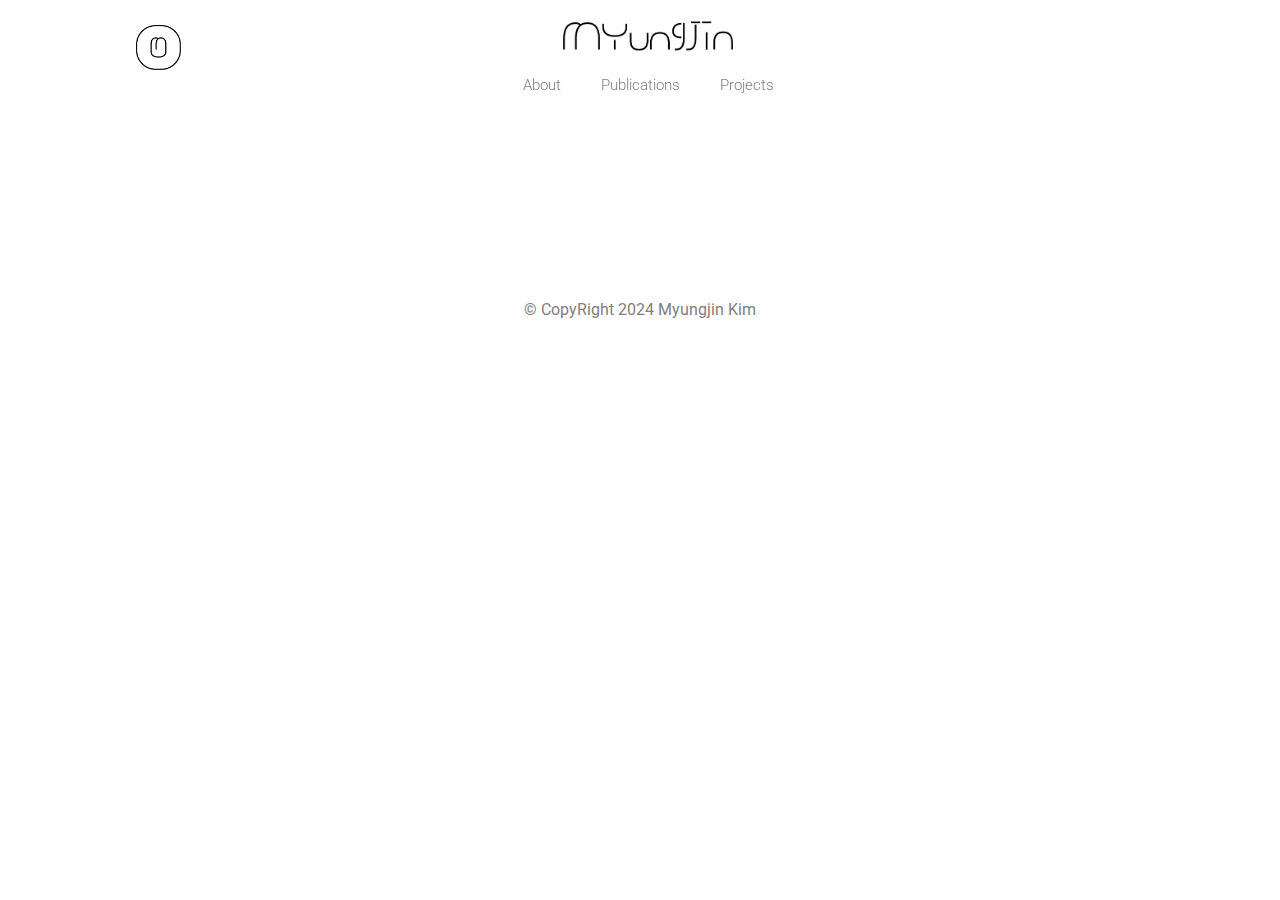
==== index.html @ 6d7b58aa "Add files via upload" ====
<!doctype html><html lang=""><head><meta charset="utf-8"><meta http-equiv="X-UA-Compatible" content="IE=edge"><meta name="viewport" content="width=device-width,initial-scale=1"><link rel="icon" href="/favicon.ico"><title>Myungjin Kim</title><script defer="defer" src="/js/app.42c0e916.js"></script><link href="/css/app.e1e4e54f.css" rel="stylesheet"></head><body><noscript><strong>We're sorry but test doesn't work properly without JavaScript enabled. Please enable it to continue.</strong></noscript><div id="app"></div></body></html>
---- css/app.e1e4e54f.css ----
@import url(https://fonts.googleapis.com/css2?family=Roboto:ital,wght@0,100;0,300;0,400;0,500;0,700;0,900;1,100;1,300;1,400;1,500;1,700;1,900&display=swap);#app{-webkit-font-smoothing:antialiased;-moz-osx-font-smoothing:grayscale}#app,footer{font-family:Roboto,sans-serif}footer{text-align:center;font-size:16px;color:gray;margin:300px 0 50px 0}.menu{top:10%;height:90px;position:relative}.smalllogo{width:45px;height:45px;position:absolute;top:15%;left:10%;right:50%}.smalllogo img{max-width:100%;max-height:100%;padding:0;margin:0}@media screen and (max-width:500px){#smalllogo img{display:none}}.logo{width:170px;height:35px;position:absolute;top:30%;left:50%;right:50%;transform:translate(-50%,-50%)}.logo img{max-width:100%;max-height:100%;padding:0;margin:0}.submenu{position:absolute;bottom:-2%;left:50%;transform:translate(-50%,-50%)}.submenu a{color:#2c3e50;margin:20px;font-size:15px;font-weight:300}.Menulogo,.submenu a{font-family:Roboto,sans-serif}.Menulogo{font-size:24px;margin:25px;height:50px}.hovers:link{color:gray}.hovers:hover{color:#c3d3e0;transition:.3s}[data-aos][data-aos][data-aos-duration="50"],body[data-aos-duration="50"] [data-aos]{transition-duration:50ms}[data-aos][data-aos][data-aos-delay="50"],body[data-aos-delay="50"] [data-aos]{transition-delay:0s}[data-aos][data-aos][data-aos-delay="50"].aos-animate,body[data-aos-delay="50"] [data-aos].aos-animate{transition-delay:50ms}[data-aos][data-aos][data-aos-duration="100"],body[data-aos-duration="100"] [data-aos]{transition-duration:.1s}[data-aos][data-aos][data-aos-delay="100"],body[data-aos-delay="100"] [data-aos]{transition-delay:0s}[data-aos][data-aos][data-aos-delay="100"].aos-animate,body[data-aos-delay="100"] [data-aos].aos-animate{transition-delay:.1s}[data-aos][data-aos][data-aos-duration="150"],body[data-aos-duration="150"] [data-aos]{transition-duration:.15s}[data-aos][data-aos][data-aos-delay="150"],body[data-aos-delay="150"] [data-aos]{transition-delay:0s}[data-aos][data-aos][data-aos-delay="150"].aos-animate,body[data-aos-delay="150"] [data-aos].aos-animate{transition-delay:.15s}[data-aos][data-aos][data-aos-duration="200"],body[data-aos-duration="200"] [data-aos]{transition-duration:.2s}[data-aos][data-aos][data-aos-delay="200"],body[data-aos-delay="200"] [data-aos]{transition-delay:0s}[data-aos][data-aos][data-aos-delay="200"].aos-animate,body[data-aos-delay="200"] [data-aos].aos-animate{transition-delay:.2s}[data-aos][data-aos][data-aos-duration="250"],body[data-aos-duration="250"] [data-aos]{transition-duration:.25s}[data-aos][data-aos][data-aos-delay="250"],body[data-aos-delay="250"] [data-aos]{transition-delay:0s}[data-aos][data-aos][data-aos-delay="250"].aos-animate,body[data-aos-delay="250"] [data-aos].aos-animate{transition-delay:.25s}[data-aos][data-aos][data-aos-duration="300"],body[data-aos-duration="300"] [data-aos]{transition-duration:.3s}[data-aos][data-aos][data-aos-delay="300"],body[data-aos-delay="300"] [data-aos]{transition-delay:0s}[data-aos][data-aos][data-aos-delay="300"].aos-animate,body[data-aos-delay="300"] [data-aos].aos-animate{transition-delay:.3s}[data-aos][data-aos][data-aos-duration="350"],body[data-aos-duration="350"] [data-aos]{transition-duration:.35s}[data-aos][data-aos][data-aos-delay="350"],body[data-aos-delay="350"] [data-aos]{transition-delay:0s}[data-aos][data-aos][data-aos-delay="350"].aos-animate,body[data-aos-delay="350"] [data-aos].aos-animate{transition-delay:.35s}[data-aos][data-aos][data-aos-duration="400"],body[data-aos-duration="400"] [data-aos]{transition-duration:.4s}[data-aos][data-aos][data-aos-delay="400"],body[data-aos-delay="400"] [data-aos]{transition-delay:0s}[data-aos][data-aos][data-aos-delay="400"].aos-animate,body[data-aos-delay="400"] [data-aos].aos-animate{transition-delay:.4s}[data-aos][data-aos][data-aos-duration="450"],body[data-aos-duration="450"] [data-aos]{transition-duration:.45s}[data-aos][data-aos][data-aos-delay="450"],body[data-aos-delay="450"] [data-aos]{transition-delay:0s}[data-aos][data-aos][data-aos-delay="450"].aos-animate,body[data-aos-delay="450"] [data-aos].aos-animate{transition-delay:.45s}[data-aos][data-aos][data-aos-duration="500"],body[data-aos-duration="500"] [data-aos]{transition-duration:.5s}[data-aos][data-aos][data-aos-delay="500"],body[data-aos-delay="500"] [data-aos]{transition-delay:0s}[data-aos][data-aos][data-aos-delay="500"].aos-animate,body[data-aos-delay="500"] [data-aos].aos-animate{transition-delay:.5s}[data-aos][data-aos][data-aos-duration="550"],body[data-aos-duration="550"] [data-aos]{transition-duration:.55s}[data-aos][data-aos][data-aos-delay="550"],body[data-aos-delay="550"] [data-aos]{transition-delay:0s}[data-aos][data-aos][data-aos-delay="550"].aos-animate,body[data-aos-delay="550"] [data-aos].aos-animate{transition-delay:.55s}[data-aos][data-aos][data-aos-duration="600"],body[data-aos-duration="600"] [data-aos]{transition-duration:.6s}[data-aos][data-aos][data-aos-delay="600"],body[data-aos-delay="600"] [data-aos]{transition-delay:0s}[data-aos][data-aos][data-aos-delay="600"].aos-animate,body[data-aos-delay="600"] [data-aos].aos-animate{transition-delay:.6s}[data-aos][data-aos][data-aos-duration="650"],body[data-aos-duration="650"] [data-aos]{transition-duration:.65s}[data-aos][data-aos][data-aos-delay="650"],body[data-aos-delay="650"] [data-aos]{transition-delay:0s}[data-aos][data-aos][data-aos-delay="650"].aos-animate,body[data-aos-delay="650"] [data-aos].aos-animate{transition-delay:.65s}[data-aos][data-aos][data-aos-duration="700"],body[data-aos-duration="700"] [data-aos]{transition-duration:.7s}[data-aos][data-aos][data-aos-delay="700"],body[data-aos-delay="700"] [data-aos]{transition-delay:0s}[data-aos][data-aos][data-aos-delay="700"].aos-animate,body[data-aos-delay="700"] [data-aos].aos-animate{transition-delay:.7s}[data-aos][data-aos][data-aos-duration="750"],body[data-aos-duration="750"] [data-aos]{transition-duration:.75s}[data-aos][data-aos][data-aos-delay="750"],body[data-aos-delay="750"] [data-aos]{transition-delay:0s}[data-aos][data-aos][data-aos-delay="750"].aos-animate,body[data-aos-delay="750"] [data-aos].aos-animate{transition-delay:.75s}[data-aos][data-aos][data-aos-duration="800"],body[data-aos-duration="800"] [data-aos]{transition-duration:.8s}[data-aos][data-aos][data-aos-delay="800"],body[data-aos-delay="800"] [data-aos]{transition-delay:0s}[data-aos][data-aos][data-aos-delay="800"].aos-animate,body[data-aos-delay="800"] [data-aos].aos-animate{transition-delay:.8s}[data-aos][data-aos][data-aos-duration="850"],body[data-aos-duration="850"] [data-aos]{transition-duration:.85s}[data-aos][data-aos][data-aos-delay="850"],body[data-aos-delay="850"] [data-aos]{transition-delay:0s}[data-aos][data-aos][data-aos-delay="850"].aos-animate,body[data-aos-delay="850"] [data-aos].aos-animate{transition-delay:.85s}[data-aos][data-aos][data-aos-duration="900"],body[data-aos-duration="900"] [data-aos]{transition-duration:.9s}[data-aos][data-aos][data-aos-delay="900"],body[data-aos-delay="900"] [data-aos]{transition-delay:0s}[data-aos][data-aos][data-aos-delay="900"].aos-animate,body[data-aos-delay="900"] [data-aos].aos-animate{transition-delay:.9s}[data-aos][data-aos][data-aos-duration="950"],body[data-aos-duration="950"] [data-aos]{transition-duration:.95s}[data-aos][data-aos][data-aos-delay="950"],body[data-aos-delay="950"] [data-aos]{transition-delay:0s}[data-aos][data-aos][data-aos-delay="950"].aos-animate,body[data-aos-delay="950"] [data-aos].aos-animate{transition-delay:.95s}[data-aos][data-aos][data-aos-duration="1000"],body[data-aos-duration="1000"] [data-aos]{transition-duration:1s}[data-aos][data-aos][data-aos-delay="1000"],body[data-aos-delay="1000"] [data-aos]{transition-delay:0s}[data-aos][data-aos][data-aos-delay="1000"].aos-animate,body[data-aos-delay="1000"] [data-aos].aos-animate{transition-delay:1s}[data-aos][data-aos][data-aos-duration="1050"],body[data-aos-duration="1050"] [data-aos]{transition-duration:1.05s}[data-aos][data-aos][data-aos-delay="1050"],body[data-aos-delay="1050"] [data-aos]{transition-delay:0s}[data-aos][data-aos][data-aos-delay="1050"].aos-animate,body[data-aos-delay="1050"] [data-aos].aos-animate{transition-delay:1.05s}[data-aos][data-aos][data-aos-duration="1100"],body[data-aos-duration="1100"] [data-aos]{transition-duration:1.1s}[data-aos][data-aos][data-aos-delay="1100"],body[data-aos-delay="1100"] [data-aos]{transition-delay:0s}[data-aos][data-aos][data-aos-delay="1100"].aos-animate,body[data-aos-delay="1100"] [data-aos].aos-animate{transition-delay:1.1s}[data-aos][data-aos][data-aos-duration="1150"],body[data-aos-duration="1150"] [data-aos]{transition-duration:1.15s}[data-aos][data-aos][data-aos-delay="1150"],body[data-aos-delay="1150"] [data-aos]{transition-delay:0s}[data-aos][data-aos][data-aos-delay="1150"].aos-animate,body[data-aos-delay="1150"] [data-aos].aos-animate{transition-delay:1.15s}[data-aos][data-aos][data-aos-duration="1200"],body[data-aos-duration="1200"] [data-aos]{transition-duration:1.2s}[data-aos][data-aos][data-aos-delay="1200"],body[data-aos-delay="1200"] [data-aos]{transition-delay:0s}[data-aos][data-aos][data-aos-delay="1200"].aos-animate,body[data-aos-delay="1200"] [data-aos].aos-animate{transition-delay:1.2s}[data-aos][data-aos][data-aos-duration="1250"],body[data-aos-duration="1250"] [data-aos]{transition-duration:1.25s}[data-aos][data-aos][data-aos-delay="1250"],body[data-aos-delay="1250"] [data-aos]{transition-delay:0s}[data-aos][data-aos][data-aos-delay="1250"].aos-animate,body[data-aos-delay="1250"] [data-aos].aos-animate{transition-delay:1.25s}[data-aos][data-aos][data-aos-duration="1300"],body[data-aos-duration="1300"] [data-aos]{transition-duration:1.3s}[data-aos][data-aos][data-aos-delay="1300"],body[data-aos-delay="1300"] [data-aos]{transition-delay:0s}[data-aos][data-aos][data-aos-delay="1300"].aos-animate,body[data-aos-delay="1300"] [data-aos].aos-animate{transition-delay:1.3s}[data-aos][data-aos][data-aos-duration="1350"],body[data-aos-duration="1350"] [data-aos]{transition-duration:1.35s}[data-aos][data-aos][data-aos-delay="1350"],body[data-aos-delay="1350"] [data-aos]{transition-delay:0s}[data-aos][data-aos][data-aos-delay="1350"].aos-animate,body[data-aos-delay="1350"] [data-aos].aos-animate{transition-delay:1.35s}[data-aos][data-aos][data-aos-duration="1400"],body[data-aos-duration="1400"] [data-aos]{transition-duration:1.4s}[data-aos][data-aos][data-aos-delay="1400"],body[data-aos-delay="1400"] [data-aos]{transition-delay:0s}[data-aos][data-aos][data-aos-delay="1400"].aos-animate,body[data-aos-delay="1400"] [data-aos].aos-animate{transition-delay:1.4s}[data-aos][data-aos][data-aos-duration="1450"],body[data-aos-duration="1450"] [data-aos]{transition-duration:1.45s}[data-aos][data-aos][data-aos-delay="1450"],body[data-aos-delay="1450"] [data-aos]{transition-delay:0s}[data-aos][data-aos][data-aos-delay="1450"].aos-animate,body[data-aos-delay="1450"] [data-aos].aos-animate{transition-delay:1.45s}[data-aos][data-aos][data-aos-duration="1500"],body[data-aos-duration="1500"] [data-aos]{transition-duration:1.5s}[data-aos][data-aos][data-aos-delay="1500"],body[data-aos-delay="1500"] [data-aos]{transition-delay:0s}[data-aos][data-aos][data-aos-delay="1500"].aos-animate,body[data-aos-delay="1500"] [data-aos].aos-animate{transition-delay:1.5s}[data-aos][data-aos][data-aos-duration="1550"],body[data-aos-duration="1550"] [data-aos]{transition-duration:1.55s}[data-aos][data-aos][data-aos-delay="1550"],body[data-aos-delay="1550"] [data-aos]{transition-delay:0s}[data-aos][data-aos][data-aos-delay="1550"].aos-animate,body[data-aos-delay="1550"] [data-aos].aos-animate{transition-delay:1.55s}[data-aos][data-aos][data-aos-duration="1600"],body[data-aos-duration="1600"] [data-aos]{transition-duration:1.6s}[data-aos][data-aos][data-aos-delay="1600"],body[data-aos-delay="1600"] [data-aos]{transition-delay:0s}[data-aos][data-aos][data-aos-delay="1600"].aos-animate,body[data-aos-delay="1600"] [data-aos].aos-animate{transition-delay:1.6s}[data-aos][data-aos][data-aos-duration="1650"],body[data-aos-duration="1650"] [data-aos]{transition-duration:1.65s}[data-aos][data-aos][data-aos-delay="1650"],body[data-aos-delay="1650"] [data-aos]{transition-delay:0s}[data-aos][data-aos][data-aos-delay="1650"].aos-animate,body[data-aos-delay="1650"] [data-aos].aos-animate{transition-delay:1.65s}[data-aos][data-aos][data-aos-duration="1700"],body[data-aos-duration="1700"] [data-aos]{transition-duration:1.7s}[data-aos][data-aos][data-aos-delay="1700"],body[data-aos-delay="1700"] [data-aos]{transition-delay:0s}[data-aos][data-aos][data-aos-delay="1700"].aos-animate,body[data-aos-delay="1700"] [data-aos].aos-animate{transition-delay:1.7s}[data-aos][data-aos][data-aos-duration="1750"],body[data-aos-duration="1750"] [data-aos]{transition-duration:1.75s}[data-aos][data-aos][data-aos-delay="1750"],body[data-aos-delay="1750"] [data-aos]{transition-delay:0s}[data-aos][data-aos][data-aos-delay="1750"].aos-animate,body[data-aos-delay="1750"] [data-aos].aos-animate{transition-delay:1.75s}[data-aos][data-aos][data-aos-duration="1800"],body[data-aos-duration="1800"] [data-aos]{transition-duration:1.8s}[data-aos][data-aos][data-aos-delay="1800"],body[data-aos-delay="1800"] [data-aos]{transition-delay:0s}[data-aos][data-aos][data-aos-delay="1800"].aos-animate,body[data-aos-delay="1800"] [data-aos].aos-animate{transition-delay:1.8s}[data-aos][data-aos][data-aos-duration="1850"],body[data-aos-duration="1850"] [data-aos]{transition-duration:1.85s}[data-aos][data-aos][data-aos-delay="1850"],body[data-aos-delay="1850"] [data-aos]{transition-delay:0s}[data-aos][data-aos][data-aos-delay="1850"].aos-animate,body[data-aos-delay="1850"] [data-aos].aos-animate{transition-delay:1.85s}[data-aos][data-aos][data-aos-duration="1900"],body[data-aos-duration="1900"] [data-aos]{transition-duration:1.9s}[data-aos][data-aos][data-aos-delay="1900"],body[data-aos-delay="1900"] [data-aos]{transition-delay:0s}[data-aos][data-aos][data-aos-delay="1900"].aos-animate,body[data-aos-delay="1900"] [data-aos].aos-animate{transition-delay:1.9s}[data-aos][data-aos][data-aos-duration="1950"],body[data-aos-duration="1950"] [data-aos]{transition-duration:1.95s}[data-aos][data-aos][data-aos-delay="1950"],body[data-aos-delay="1950"] [data-aos]{transition-delay:0s}[data-aos][data-aos][data-aos-delay="1950"].aos-animate,body[data-aos-delay="1950"] [data-aos].aos-animate{transition-delay:1.95s}[data-aos][data-aos][data-aos-duration="2000"],body[data-aos-duration="2000"] [data-aos]{transition-duration:2s}[data-aos][data-aos][data-aos-delay="2000"],body[data-aos-delay="2000"] [data-aos]{transition-delay:0s}[data-aos][data-aos][data-aos-delay="2000"].aos-animate,body[data-aos-delay="2000"] [data-aos].aos-animate{transition-delay:2s}[data-aos][data-aos][data-aos-duration="2050"],body[data-aos-duration="2050"] [data-aos]{transition-duration:2.05s}[data-aos][data-aos][data-aos-delay="2050"],body[data-aos-delay="2050"] [data-aos]{transition-delay:0s}[data-aos][data-aos][data-aos-delay="2050"].aos-animate,body[data-aos-delay="2050"] [data-aos].aos-animate{transition-delay:2.05s}[data-aos][data-aos][data-aos-duration="2100"],body[data-aos-duration="2100"] [data-aos]{transition-duration:2.1s}[data-aos][data-aos][data-aos-delay="2100"],body[data-aos-delay="2100"] [data-aos]{transition-delay:0s}[data-aos][data-aos][data-aos-delay="2100"].aos-animate,body[data-aos-delay="2100"] [data-aos].aos-animate{transition-delay:2.1s}[data-aos][data-aos][data-aos-duration="2150"],body[data-aos-duration="2150"] [data-aos]{transition-duration:2.15s}[data-aos][data-aos][data-aos-delay="2150"],body[data-aos-delay="2150"] [data-aos]{transition-delay:0s}[data-aos][data-aos][data-aos-delay="2150"].aos-animate,body[data-aos-delay="2150"] [data-aos].aos-animate{transition-delay:2.15s}[data-aos][data-aos][data-aos-duration="2200"],body[data-aos-duration="2200"] [data-aos]{transition-duration:2.2s}[data-aos][data-aos][data-aos-delay="2200"],body[data-aos-delay="2200"] [data-aos]{transition-delay:0s}[data-aos][data-aos][data-aos-delay="2200"].aos-animate,body[data-aos-delay="2200"] [data-aos].aos-animate{transition-delay:2.2s}[data-aos][data-aos][data-aos-duration="2250"],body[data-aos-duration="2250"] [data-aos]{transition-duration:2.25s}[data-aos][data-aos][data-aos-delay="2250"],body[data-aos-delay="2250"] [data-aos]{transition-delay:0s}[data-aos][data-aos][data-aos-delay="2250"].aos-animate,body[data-aos-delay="2250"] [data-aos].aos-animate{transition-delay:2.25s}[data-aos][data-aos][data-aos-duration="2300"],body[data-aos-duration="2300"] [data-aos]{transition-duration:2.3s}[data-aos][data-aos][data-aos-delay="2300"],body[data-aos-delay="2300"] [data-aos]{transition-delay:0s}[data-aos][data-aos][data-aos-delay="2300"].aos-animate,body[data-aos-delay="2300"] [data-aos].aos-animate{transition-delay:2.3s}[data-aos][data-aos][data-aos-duration="2350"],body[data-aos-duration="2350"] [data-aos]{transition-duration:2.35s}[data-aos][data-aos][data-aos-delay="2350"],body[data-aos-delay="2350"] [data-aos]{transition-delay:0s}[data-aos][data-aos][data-aos-delay="2350"].aos-animate,body[data-aos-delay="2350"] [data-aos].aos-animate{transition-delay:2.35s}[data-aos][data-aos][data-aos-duration="2400"],body[data-aos-duration="2400"] [data-aos]{transition-duration:2.4s}[data-aos][data-aos][data-aos-delay="2400"],body[data-aos-delay="2400"] [data-aos]{transition-delay:0s}[data-aos][data-aos][data-aos-delay="2400"].aos-animate,body[data-aos-delay="2400"] [data-aos].aos-animate{transition-delay:2.4s}[data-aos][data-aos][data-aos-duration="2450"],body[data-aos-duration="2450"] [data-aos]{transition-duration:2.45s}[data-aos][data-aos][data-aos-delay="2450"],body[data-aos-delay="2450"] [data-aos]{transition-delay:0s}[data-aos][data-aos][data-aos-delay="2450"].aos-animate,body[data-aos-delay="2450"] [data-aos].aos-animate{transition-delay:2.45s}[data-aos][data-aos][data-aos-duration="2500"],body[data-aos-duration="2500"] [data-aos]{transition-duration:2.5s}[data-aos][data-aos][data-aos-delay="2500"],body[data-aos-delay="2500"] [data-aos]{transition-delay:0s}[data-aos][data-aos][data-aos-delay="2500"].aos-animate,body[data-aos-delay="2500"] [data-aos].aos-animate{transition-delay:2.5s}[data-aos][data-aos][data-aos-duration="2550"],body[data-aos-duration="2550"] [data-aos]{transition-duration:2.55s}[data-aos][data-aos][data-aos-delay="2550"],body[data-aos-delay="2550"] [data-aos]{transition-delay:0s}[data-aos][data-aos][data-aos-delay="2550"].aos-animate,body[data-aos-delay="2550"] [data-aos].aos-animate{transition-delay:2.55s}[data-aos][data-aos][data-aos-duration="2600"],body[data-aos-duration="2600"] [data-aos]{transition-duration:2.6s}[data-aos][data-aos][data-aos-delay="2600"],body[data-aos-delay="2600"] [data-aos]{transition-delay:0s}[data-aos][data-aos][data-aos-delay="2600"].aos-animate,body[data-aos-delay="2600"] [data-aos].aos-animate{transition-delay:2.6s}[data-aos][data-aos][data-aos-duration="2650"],body[data-aos-duration="2650"] [data-aos]{transition-duration:2.65s}[data-aos][data-aos][data-aos-delay="2650"],body[data-aos-delay="2650"] [data-aos]{transition-delay:0s}[data-aos][data-aos][data-aos-delay="2650"].aos-animate,body[data-aos-delay="2650"] [data-aos].aos-animate{transition-delay:2.65s}[data-aos][data-aos][data-aos-duration="2700"],body[data-aos-duration="2700"] [data-aos]{transition-duration:2.7s}[data-aos][data-aos][data-aos-delay="2700"],body[data-aos-delay="2700"] [data-aos]{transition-delay:0s}[data-aos][data-aos][data-aos-delay="2700"].aos-animate,body[data-aos-delay="2700"] [data-aos].aos-animate{transition-delay:2.7s}[data-aos][data-aos][data-aos-duration="2750"],body[data-aos-duration="2750"] [data-aos]{transition-duration:2.75s}[data-aos][data-aos][data-aos-delay="2750"],body[data-aos-delay="2750"] [data-aos]{transition-delay:0s}[data-aos][data-aos][data-aos-delay="2750"].aos-animate,body[data-aos-delay="2750"] [data-aos].aos-animate{transition-delay:2.75s}[data-aos][data-aos][data-aos-duration="2800"],body[data-aos-duration="2800"] [data-aos]{transition-duration:2.8s}[data-aos][data-aos][data-aos-delay="2800"],body[data-aos-delay="2800"] [data-aos]{transition-delay:0s}[data-aos][data-aos][data-aos-delay="2800"].aos-animate,body[data-aos-delay="2800"] [data-aos].aos-animate{transition-delay:2.8s}[data-aos][data-aos][data-aos-duration="2850"],body[data-aos-duration="2850"] [data-aos]{transition-duration:2.85s}[data-aos][data-aos][data-aos-delay="2850"],body[data-aos-delay="2850"] [data-aos]{transition-delay:0s}[data-aos][data-aos][data-aos-delay="2850"].aos-animate,body[data-aos-delay="2850"] [data-aos].aos-animate{transition-delay:2.85s}[data-aos][data-aos][data-aos-duration="2900"],body[data-aos-duration="2900"] [data-aos]{transition-duration:2.9s}[data-aos][data-aos][data-aos-delay="2900"],body[data-aos-delay="2900"] [data-aos]{transition-delay:0s}[data-aos][data-aos][data-aos-delay="2900"].aos-animate,body[data-aos-delay="2900"] [data-aos].aos-animate{transition-delay:2.9s}[data-aos][data-aos][data-aos-duration="2950"],body[data-aos-duration="2950"] [data-aos]{transition-duration:2.95s}[data-aos][data-aos][data-aos-delay="2950"],body[data-aos-delay="2950"] [data-aos]{transition-delay:0s}[data-aos][data-aos][data-aos-delay="2950"].aos-animate,body[data-aos-delay="2950"] [data-aos].aos-animate{transition-delay:2.95s}[data-aos][data-aos][data-aos-duration="3000"],body[data-aos-duration="3000"] [data-aos]{transition-duration:3s}[data-aos][data-aos][data-aos-delay="3000"],body[data-aos-delay="3000"] [data-aos]{transition-delay:0s}[data-aos][data-aos][data-aos-delay="3000"].aos-animate,body[data-aos-delay="3000"] [data-aos].aos-animate{transition-delay:3s}[data-aos]{pointer-events:none}[data-aos].aos-animate{pointer-events:auto}[data-aos][data-aos][data-aos-easing=linear],body[data-aos-easing=linear] [data-aos]{transition-timing-function:cubic-bezier(.25,.25,.75,.75)}[data-aos][data-aos][data-aos-easing=ease],body[data-aos-easing=ease] [data-aos]{transition-timing-function:ease}[data-aos][data-aos][data-aos-easing=ease-in],body[data-aos-easing=ease-in] [data-aos]{transition-timing-function:ease-in}[data-aos][data-aos][data-aos-easing=ease-out],body[data-aos-easing=ease-out] [data-aos]{transition-timing-function:ease-out}[data-aos][data-aos][data-aos-easing=ease-in-out],body[data-aos-easing=ease-in-out] [data-aos]{transition-timing-function:ease-in-out}[data-aos][data-aos][data-aos-easing=ease-in-back],body[data-aos-easing=ease-in-back] [data-aos]{transition-timing-function:cubic-bezier(.6,-.28,.735,.045)}[data-aos][data-aos][data-aos-easing=ease-out-back],body[data-aos-easing=ease-out-back] [data-aos]{transition-timing-function:cubic-bezier(.175,.885,.32,1.275)}[data-aos][data-aos][data-aos-easing=ease-in-out-back],body[data-aos-easing=ease-in-out-back] [data-aos]{transition-timing-function:cubic-bezier(.68,-.55,.265,1.55)}[data-aos][data-aos][data-aos-easing=ease-in-sine],body[data-aos-easing=ease-in-sine] [data-aos]{transition-timing-function:cubic-bezier(.47,0,.745,.715)}[data-aos][data-aos][data-aos-easing=ease-out-sine],body[data-aos-easing=ease-out-sine] [data-aos]{transition-timing-function:cubic-bezier(.39,.575,.565,1)}[data-aos][data-aos][data-aos-easing=ease-in-out-sine],body[data-aos-easing=ease-in-out-sine] [data-aos]{transition-timing-function:cubic-bezier(.445,.05,.55,.95)}[data-aos][data-aos][data-aos-easing=ease-in-quad],body[data-aos-easing=ease-in-quad] [data-aos]{transition-timing-function:cubic-bezier(.55,.085,.68,.53)}[data-aos][data-aos][data-aos-easing=ease-out-quad],body[data-aos-easing=ease-out-quad] [data-aos]{transition-timing-function:cubic-bezier(.25,.46,.45,.94)}[data-aos][data-aos][data-aos-easing=ease-in-out-quad],body[data-aos-easing=ease-in-out-quad] [data-aos]{transition-timing-function:cubic-bezier(.455,.03,.515,.955)}[data-aos][data-aos][data-aos-easing=ease-in-cubic],body[data-aos-easing=ease-in-cubic] [data-aos]{transition-timing-function:cubic-bezier(.55,.085,.68,.53)}[data-aos][data-aos][data-aos-easing=ease-out-cubic],body[data-aos-easing=ease-out-cubic] [data-aos]{transition-timing-function:cubic-bezier(.25,.46,.45,.94)}[data-aos][data-aos][data-aos-easing=ease-in-out-cubic],body[data-aos-easing=ease-in-out-cubic] [data-aos]{transition-timing-function:cubic-bezier(.455,.03,.515,.955)}[data-aos][data-aos][data-aos-easing=ease-in-quart],body[data-aos-easing=ease-in-quart] [data-aos]{transition-timing-function:cubic-bezier(.55,.085,.68,.53)}[data-aos][data-aos][data-aos-easing=ease-out-quart],body[data-aos-easing=ease-out-quart] [data-aos]{transition-timing-function:cubic-bezier(.25,.46,.45,.94)}[data-aos][data-aos][data-aos-easing=ease-in-out-quart],body[data-aos-easing=ease-in-out-quart] [data-aos]{transition-timing-function:cubic-bezier(.455,.03,.515,.955)}@media screen{html:not(.no-js) [data-aos^=fade][data-aos^=fade]{opacity:0;transition-property:opacity,transform}html:not(.no-js) [data-aos^=fade][data-aos^=fade].aos-animate{opacity:1;transform:none}html:not(.no-js) [data-aos=fade-up]{transform:translate3d(0,100px,0)}html:not(.no-js) [data-aos=fade-down]{transform:translate3d(0,-100px,0)}html:not(.no-js) [data-aos=fade-right]{transform:translate3d(-100px,0,0)}html:not(.no-js) [data-aos=fade-left]{transform:translate3d(100px,0,0)}html:not(.no-js) [data-aos=fade-up-right]{transform:translate3d(-100px,100px,0)}html:not(.no-js) [data-aos=fade-up-left]{transform:translate3d(100px,100px,0)}html:not(.no-js) [data-aos=fade-down-right]{transform:translate3d(-100px,-100px,0)}html:not(.no-js) [data-aos=fade-down-left]{transform:translate3d(100px,-100px,0)}html:not(.no-js) [data-aos^=zoom][data-aos^=zoom]{opacity:0;transition-property:opacity,transform}html:not(.no-js) [data-aos^=zoom][data-aos^=zoom].aos-animate{opacity:1;transform:translateZ(0) scale(1)}html:not(.no-js) [data-aos=zoom-in]{transform:scale(.6)}html:not(.no-js) [data-aos=zoom-in-up]{transform:translate3d(0,100px,0) scale(.6)}html:not(.no-js) [data-aos=zoom-in-down]{transform:translate3d(0,-100px,0) scale(.6)}html:not(.no-js) [data-aos=zoom-in-right]{transform:translate3d(-100px,0,0) scale(.6)}html:not(.no-js) [data-aos=zoom-in-left]{transform:translate3d(100px,0,0) scale(.6)}html:not(.no-js) [data-aos=zoom-out]{transform:scale(1.2)}html:not(.no-js) [data-aos=zoom-out-up]{transform:translate3d(0,100px,0) scale(1.2)}html:not(.no-js) [data-aos=zoom-out-down]{transform:translate3d(0,-100px,0) scale(1.2)}html:not(.no-js) [data-aos=zoom-out-right]{transform:translate3d(-100px,0,0) scale(1.2)}html:not(.no-js) [data-aos=zoom-out-left]{transform:translate3d(100px,0,0) scale(1.2)}html:not(.no-js) [data-aos^=slide][data-aos^=slide]{transition-property:transform;visibility:hidden}html:not(.no-js) [data-aos^=slide][data-aos^=slide].aos-animate{visibility:visible;transform:translateZ(0)}html:not(.no-js) [data-aos=slide-up]{transform:translate3d(0,100%,0)}html:not(.no-js) [data-aos=slide-down]{transform:translate3d(0,-100%,0)}html:not(.no-js) [data-aos=slide-right]{transform:translate3d(-100%,0,0)}html:not(.no-js) [data-aos=slide-left]{transform:translate3d(100%,0,0)}html:not(.no-js) [data-aos^=flip][data-aos^=flip]{backface-visibility:hidden;transition-property:transform}html:not(.no-js) [data-aos=flip-left]{transform:perspective(2500px) rotateY(-100deg)}html:not(.no-js) [data-aos=flip-left].aos-animate{transform:perspective(2500px) rotateY(0)}html:not(.no-js) [data-aos=flip-right]{transform:perspective(2500px) rotateY(100deg)}html:not(.no-js) [data-aos=flip-right].aos-animate{transform:perspective(2500px) rotateY(0)}html:not(.no-js) [data-aos=flip-up]{transform:perspective(2500px) rotateX(-100deg)}html:not(.no-js) [data-aos=flip-up].aos-animate{transform:perspective(2500px) rotateX(0)}html:not(.no-js) [data-aos=flip-down]{transform:perspective(2500px) rotateX(100deg)}html:not(.no-js) [data-aos=flip-down].aos-animate{transform:perspective(2500px) rotateX(0)}}
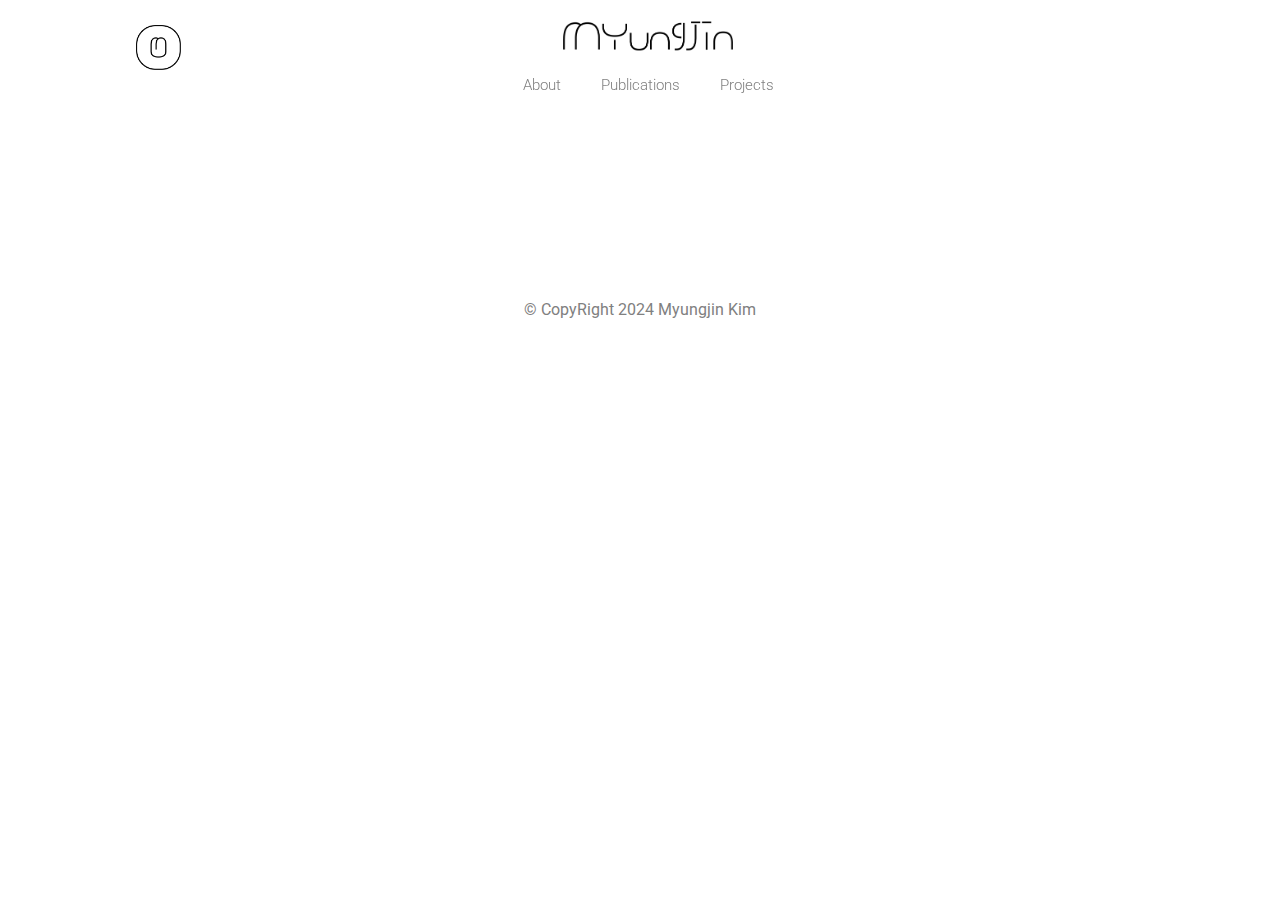
==== commit 5f3e2525: "Add files via upload" ====
--- a/index.html
+++ b/index.html
@@ -1 +1 @@
-<!doctype html><html lang=""><head><meta charset="utf-8"><meta http-equiv="X-UA-Compatible" content="IE=edge"><meta name="viewport" content="width=device-width,initial-scale=1"><link rel="icon" href="/favicon.ico"><title>Myungjin Kim</title><script defer="defer" src="/js/app.42c0e916.js"></script><link href="/css/app.e1e4e54f.css" rel="stylesheet"></head><body><noscript><strong>We're sorry but test doesn't work properly without JavaScript enabled. Please enable it to continue.</strong></noscript><div id="app"></div></body></html>+<!doctype html><html lang=""><head><meta charset="utf-8"><meta http-equiv="X-UA-Compatible" content="IE=edge"><meta name="viewport" content="width=device-width,initial-scale=1"><link rel="icon" href="/favicon.ico"><title>Myungjin Kim</title><script defer="defer" src="/js/app.a8c9c7a5.js"></script><link href="/css/app.e1e4e54f.css" rel="stylesheet"></head><body><noscript><strong>We're sorry but test doesn't work properly without JavaScript enabled. Please enable it to continue.</strong></noscript><div id="app"></div></body></html>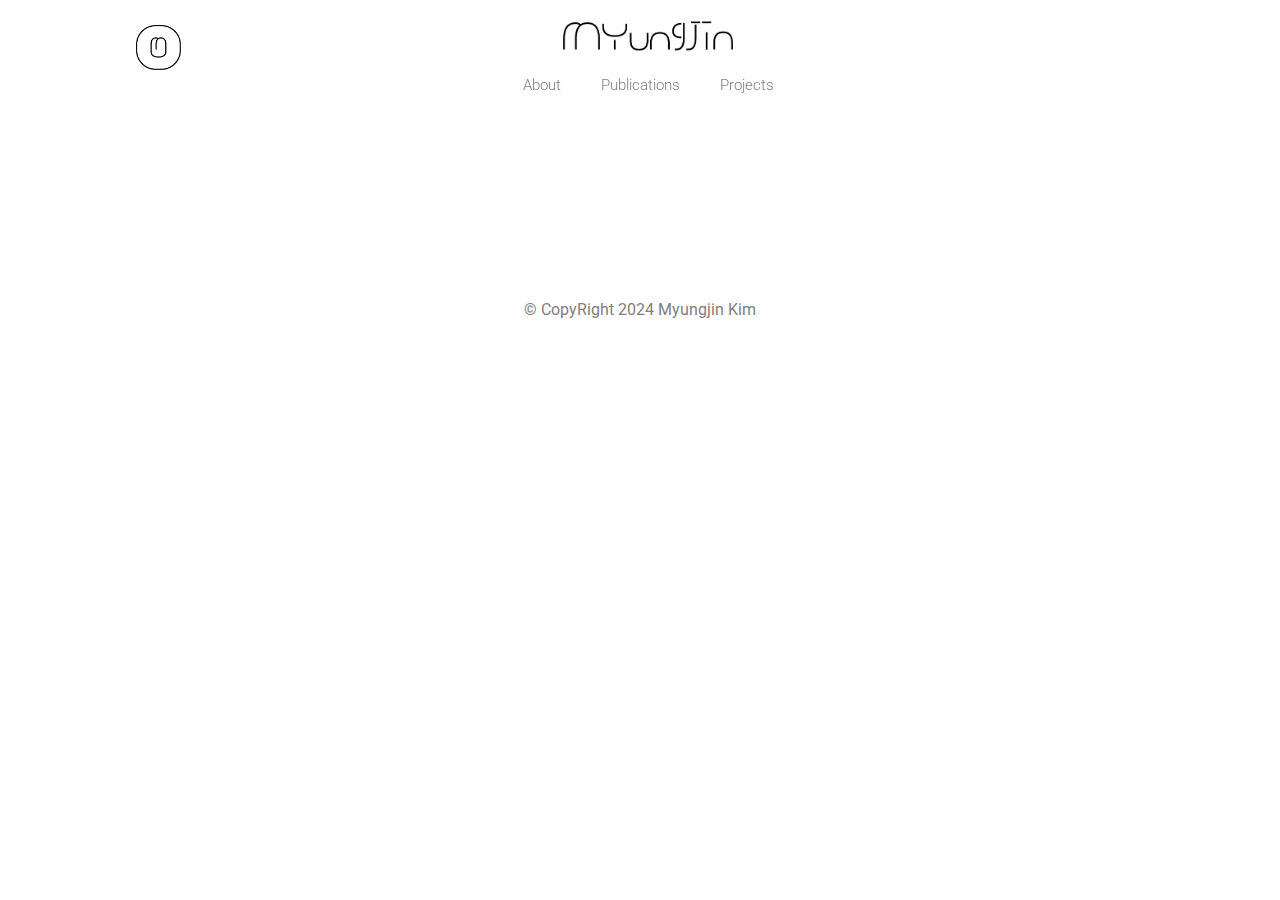
==== commit d0017326: "Add files via upload" ====
--- a/index.html
+++ b/index.html
@@ -1 +1 @@
-<!doctype html><html lang=""><head><meta charset="utf-8"><meta http-equiv="X-UA-Compatible" content="IE=edge"><meta name="viewport" content="width=device-width,initial-scale=1"><link rel="icon" href="/favicon.ico"><title>Myungjin Kim</title><script defer="defer" src="/js/app.a8c9c7a5.js"></script><link href="/css/app.e1e4e54f.css" rel="stylesheet"></head><body><noscript><strong>We're sorry but test doesn't work properly without JavaScript enabled. Please enable it to continue.</strong></noscript><div id="app"></div></body></html>+<!doctype html><html lang=""><head><meta charset="utf-8"><meta http-equiv="X-UA-Compatible" content="IE=edge"><meta name="viewport" content="width=device-width,initial-scale=1"><link rel="icon" href="/favicon.ico"><title>Myungjin Kim</title><script defer="defer" src="/js/app.99a5ed58.js"></script><link href="/css/app.e1e4e54f.css" rel="stylesheet"></head><body><noscript><strong>We're sorry but test doesn't work properly without JavaScript enabled. Please enable it to continue.</strong></noscript><div id="app"></div></body></html>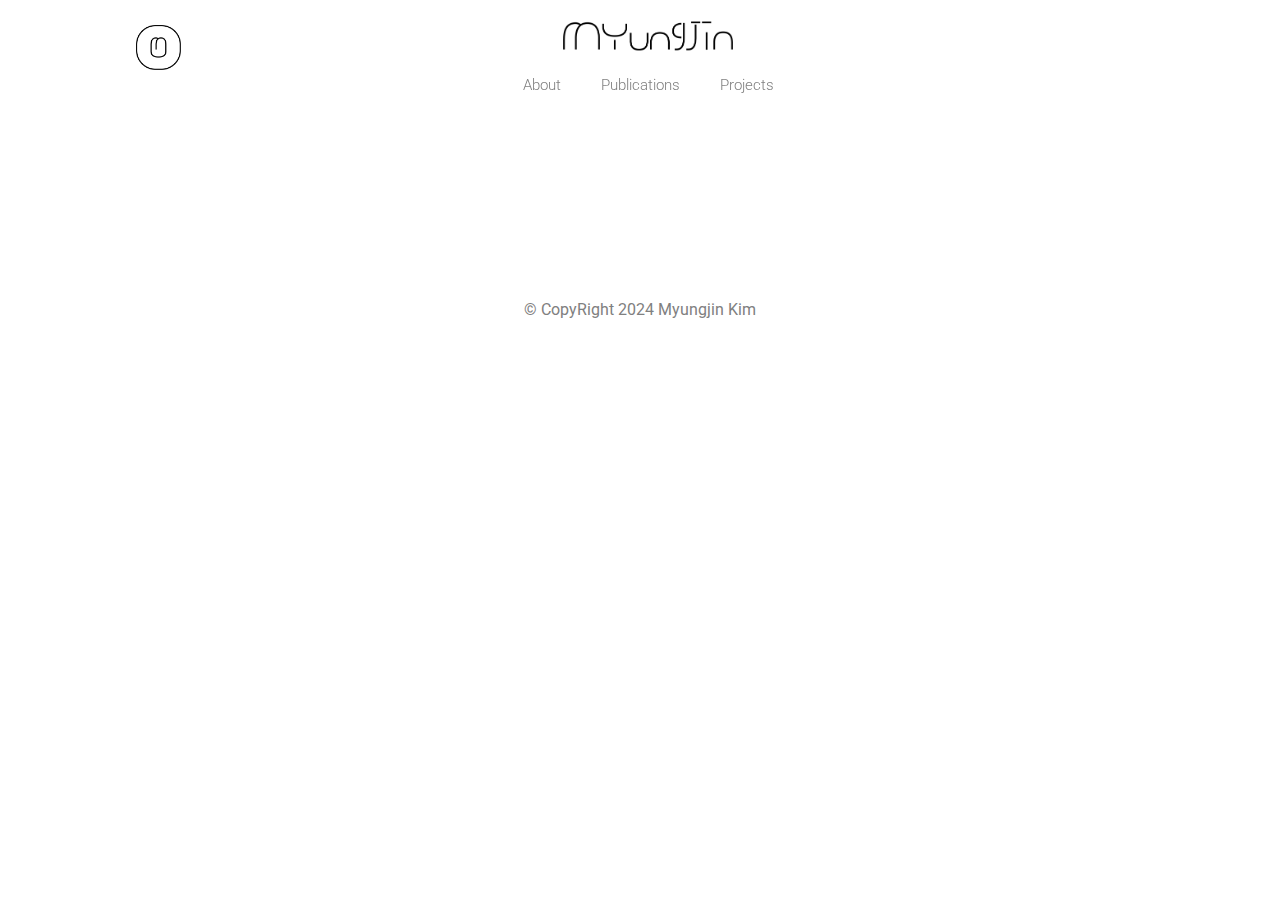
==== commit 39c7ee0e: "Add files via upload" ====
--- a/index.html
+++ b/index.html
@@ -1 +1 @@
-<!doctype html><html lang=""><head><meta charset="utf-8"><meta http-equiv="X-UA-Compatible" content="IE=edge"><meta name="viewport" content="width=device-width,initial-scale=1"><link rel="icon" href="/favicon.ico"><title>Myungjin Kim</title><script defer="defer" src="/js/app.99a5ed58.js"></script><link href="/css/app.e1e4e54f.css" rel="stylesheet"></head><body><noscript><strong>We're sorry but test doesn't work properly without JavaScript enabled. Please enable it to continue.</strong></noscript><div id="app"></div></body></html>+<!doctype html><html lang=""><head><meta charset="utf-8"><meta http-equiv="X-UA-Compatible" content="IE=edge"><meta name="viewport" content="width=device-width,initial-scale=1"><link rel="icon" href="/favicon.ico"><title>Myungjin Kim</title><script defer="defer" src="/js/app.9bea49d3.js"></script><link href="/css/app.e1e4e54f.css" rel="stylesheet"></head><body><noscript><strong>We're sorry but test doesn't work properly without JavaScript enabled. Please enable it to continue.</strong></noscript><div id="app"></div></body></html>